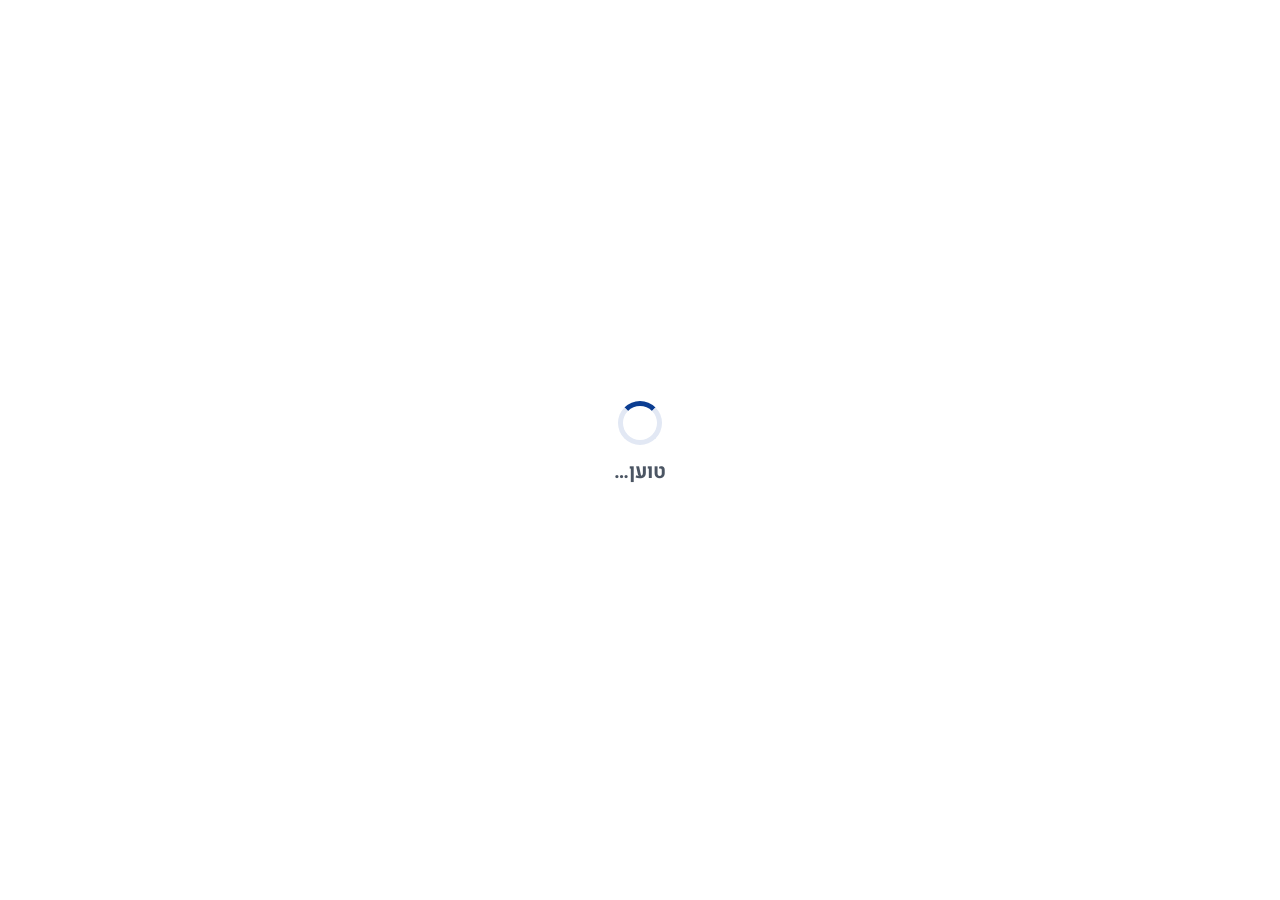
==== web/test/index.html @ 07aa13fe "Add files via upload" ====
<!DOCTYPE html>
<html lang="he" dir="rtl">
<head>
  <meta charset="utf-8">
  <meta name="viewport" content="width=device-width, initial-scale=1, viewport-fit=cover">
  <meta name="theme-color" content="#0b3d91">
  <title>פורטל מועדון טניס שולחן מבואות החרמון</title>
  <link rel="manifest" href="../manifest.json">
  <link rel="icon" href="../assets/icon.svg" type="image/svg+xml">
  <link rel="apple-touch-icon" href="../assets/icon-192.png">
  <link rel="preconnect" href="https://fonts.googleapis.com">
  <link href="https://fonts.googleapis.com/css2?family=Heebo:wght@400;500;700;900&display=swap" rel="stylesheet">
  <link rel="stylesheet" href="../styles.css">
</head>
<body>

<!-- ===== מסך כניסה ===== -->
<section id="screen-login" class="screen login hidden" aria-label="כניסה">
  <div class="login-card">
    <img src="../assets/logo-club.png" alt="לוגו המועדון" class="login-logo" onerror="this.style.display='none'">
    <h1 class="login-title">פורטל המועדון</h1>
    <p class="login-sub" id="login-club-name"></p>
    <form id="login-form" novalidate>
      <label for="phone" class="big-label">מספר הטלפון שלך</label>
      <input id="phone" name="phone" type="tel" inputmode="tel" autocomplete="tel" placeholder="050-1234567" required aria-describedby="login-msg">
      <button type="submit" class="btn btn-primary btn-xl" id="login-btn">כניסה</button>
      <p id="login-msg" class="msg" role="alert" aria-live="assertive"></p>
    </form>
    <div class="partners-row">
      <img src="../assets/logo-matnas.png" alt="מתנ״ס אזורי מבואות החרמון" onerror="this.style.display='none'">
      <img src="../assets/logo-moatza.png" alt="מועצה אזורית מבואות החרמון" onerror="this.style.display='none'">
    </div>
  </div>
</section>

<!-- ===== האפליקציה ===== -->
<div id="app" class="hidden">
  <header class="topbar">
    <button class="icon-btn" id="btn-menu" aria-label="תפריט">&#x2630;</button>
    <div class="topbar-title" id="topbar-title">בית</div>
    <button class="icon-btn" id="btn-back" aria-label="חזרה" hidden>&#x2190;</button>
  </header>

  <aside class="sidebar" aria-label="ניווט ראשי">
    <div class="sidebar-brand">
      <img src="../assets/logo-club.png" alt="" onerror="this.style.display='none'">
      <div class="sb-titles">
        <strong>מועדון טניס שולחן</strong>
        <span>מבואות החרמון</span>
      </div>
    </div>
    <nav class="sidebar-nav">
      <button data-nav="home"><span class="ico">🏠</span>בית</button>
      <button data-nav="me" class="only-personal"><span class="ico">👤</span>האזור האישי</button>
      <button data-nav="schedule"><span class="ico">📅</span>לוח אימונים</button>
      <button data-nav="league"><span class="ico">🏆</span>טבלאות ליגה</button>
      <button data-nav="news"><span class="ico">📣</span>הודעות ואירועים</button>
      <button data-nav="coaches"><span class="ico">🧑‍🏫</span>המאמנים שלנו</button>
      <button data-nav="contact"><span class="ico">📞</span>צור קשר</button>
      <button data-nav="social"><span class="ico">📱</span>עקבו אחרינו</button>
      <button data-nav="partners"><span class="ico">🤝</span>שותפים</button>
      <hr>
      <button data-nav="publish" class="only-publisher"><span class="ico">✍️</span>הודעה חדשה</button>
      <button data-nav="admin" class="only-admin"><span class="ico">⚙️</span>ניהול</button>
      <button data-nav="dashboard" class="only-admin"><span class="ico">📊</span>דשבורד</button>
    </nav>
    <div class="sidebar-foot">
      <div class="sb-user"><strong id="sidebar-name"></strong><span class="chip" id="sidebar-role"></span></div>
      <button id="btn-logout-3">🚪 יציאה</button>
    </div>
  </aside>

  <main id="main" class="main" tabindex="-1"></main>

  <nav class="bottomnav" aria-label="ניווט ראשי">
    <button data-nav="home" class="active"><span class="ico">🏠</span><span>בית</span></button>
    <button data-nav="me" id="nav-me"><span class="ico">👤</span><span>אישי</span></button>
    <button data-nav="schedule"><span class="ico">📅</span><span>אימונים</span></button>
    <button data-nav="league"><span class="ico">🏆</span><span>ליגה</span></button>
    <button data-nav="more"><span class="ico">⋯</span><span>עוד</span></button>
  </nav>

  <div id="drawer" class="drawer hidden" role="dialog" aria-label="תפריט">
    <div class="drawer-panel">
      <div class="drawer-head">
        <strong id="drawer-name"></strong>
        <span id="drawer-role" class="chip"></span>
      </div>
      <button data-nav="home">🏠 בית</button>
      <button data-nav="me" class="only-personal">👤 האזור האישי</button>
      <button data-nav="schedule">📅 לוח אימונים</button>
      <button data-nav="league">🏆 טבלאות ליגה</button>
      <button data-nav="news">📣 הודעות ואירועים</button>
      <button data-nav="coaches">🧑‍🏫 המאמנים שלנו</button>
      <button data-nav="contact">📞 צור קשר</button>
      <button data-nav="social">📱 עקבו אחרינו</button>
      <button data-nav="partners">🤝 שותפים</button>
      <hr>
      <button data-nav="publish" class="only-publisher">✍️ הודעה חדשה</button>
      <button data-nav="admin" class="only-admin">⚙️ ניהול</button>
      <button data-nav="dashboard" class="only-admin">📊 דשבורד</button>
      <hr>
      <button id="btn-logout">🚪 יציאה</button>
      <button id="btn-close-drawer" class="secondary">סגור</button>
    </div>
  </div>

  <div id="toast" class="toast" role="status" aria-live="polite"></div>
</div>

<div id="loading" class="loading"><div class="spinner"></div><p>טוען…</p></div>

<!-- מוקים לבדיקה מקומית (אין רשת, אין Firebase אמיתי) -->
<script src="mock-data.js"></script>
<script>window.MOCK_CLAIMS = JSON.parse(new URLSearchParams(location.search).get("claims") || "null") || undefined; window.MOCK_AUTO_LOGIN = !location.search.includes("nologin");</script>
<script src="mock-firebase.js"></script>
<script src="../config.js"></script>
<script>window.PORTAL_CONFIG.firebase.apiKey="mock";</script>
<script src="../app.js"></script>
</body>
</html>
---- web/styles.css ----
/* ===== פורטל מועדון טניס שולחן מבואות החרמון — נגישות קודם כל ===== */
:root {
  --blue: #0b3d91;
  --blue-dark: #082c6a;
  --orange: #f26b1d;
  --green: #1a7f37;
  --red: #c62828;
  --bg: #f4f6fa;
  --card: #ffffff;
  --text: #111827;
  --muted: #4b5563;
  --line: #d9dee7;
  --radius: 16px;
  --shadow: 0 2px 8px rgba(11, 61, 145, 0.08);
  --nav-h: 72px;
  --fs: 19px;
}
* { box-sizing: border-box; }
html { font-size: var(--fs); -webkit-text-size-adjust: 100%; }
body {
  margin: 0; background: var(--bg); color: var(--text);
  font-family: "Heebo", "Segoe UI", Arial, sans-serif; line-height: 1.5;
  direction: rtl; text-align: right;
}
.hidden { display: none !important; }
h1, h2, h3 { margin: 0 0 .4em; line-height: 1.25; }
h1 { font-size: 1.55rem; } h2 { font-size: 1.3rem; } h3 { font-size: 1.1rem; }
p { margin: 0 0 .6em; }
a { color: var(--blue); }
button { font: inherit; }
input, select, textarea {
  font: inherit; width: 100%; padding: 14px 16px; border: 2px solid var(--line);
  border-radius: 12px; background: #fff; color: var(--text); min-height: 56px;
}
input:focus, select:focus, textarea:focus, button:focus-visible {
  outline: 3px solid var(--orange); outline-offset: 2px;
}
textarea { min-height: 120px; resize: vertical; }
label, .big-label { display: block; font-weight: 700; margin: 12px 0 6px; }
.muted { color: var(--muted); }
.small { font-size: .9rem; }
.center { text-align: center; }
.row { display: flex; gap: 10px; align-items: center; flex-wrap: wrap; }
.spread { justify-content: space-between; }

/* ---- buttons ---- */
.btn {
  display: inline-flex; align-items: center; justify-content: center; gap: 8px;
  min-height: 56px; padding: 12px 20px; border-radius: 14px; border: 2px solid transparent;
  font-weight: 700; cursor: pointer; text-decoration: none; width: 100%;
}
.btn-primary { background: var(--blue); color: #fff; }
.btn-primary:active { background: var(--blue-dark); }
.btn-secondary { background: #fff; color: var(--blue); border-color: var(--blue); }
.btn-danger { background: #fff; color: var(--red); border-color: var(--red); }
.btn-orange { background: var(--orange); color: #fff; }
.btn-xl { font-size: 1.25rem; min-height: 64px; }
.btn-sm { min-height: 44px; padding: 8px 14px; width: auto; font-size: .95rem; }
.btn[disabled] { opacity: .55; cursor: default; }
.icon-btn {
  background: transparent; border: 0; color: #fff; font-size: 1.6rem; width: 56px; height: 56px;
  border-radius: 12px; cursor: pointer;
}

/* ---- login ---- */
.screen.login {
  min-height: 100dvh; display: flex; align-items: center; justify-content: center; padding: 24px 16px;
  background: linear-gradient(160deg, var(--blue) 0%, #1856c4 60%, #2d7be5 100%);
}
.login-card {
  background: #fff; border-radius: 24px; padding: 28px 22px; width: 100%; max-width: 440px;
  box-shadow: 0 12px 40px rgba(0,0,0,.25); text-align: center;
}
.login-logo { max-height: 120px; max-width: 70%; margin: 0 auto 12px; display: block; }
.login-title { font-size: 1.7rem; color: var(--blue); }
.login-sub { color: var(--muted); margin-bottom: 18px; }
#login-form { text-align: right; }
#phone { font-size: 1.5rem; text-align: center; letter-spacing: 1px; direction: ltr; }
#login-form .btn { margin-top: 14px; }
.msg { min-height: 1.5em; margin-top: 12px; font-weight: 700; color: var(--red); text-align: center; }
.msg.ok { color: var(--green); }
.partners-row { display: flex; gap: 18px; justify-content: center; align-items: center; margin-top: 22px; }
.partners-row img { max-height: 64px; max-width: 45%; }

/* ---- app shell ---- */
.topbar {
  position: sticky; top: 0; z-index: 20; background: var(--blue); color: #fff;
  display: flex; align-items: center; justify-content: space-between; min-height: 60px;
  padding: 0 6px; padding-top: env(safe-area-inset-top);
}
.topbar-title { font-weight: 700; font-size: 1.2rem; flex: 1; text-align: center; }
.main { padding: 14px 14px calc(var(--nav-h) + 20px); max-width: 720px; margin: 0 auto; }
.bottomnav {
  position: fixed; bottom: 0; right: 0; left: 0; z-index: 20; height: calc(var(--nav-h) + env(safe-area-inset-bottom));
  padding-bottom: env(safe-area-inset-bottom);
  background: #fff; border-top: 2px solid var(--line); display: flex;
}
.bottomnav button {
  flex: 1; border: 0; background: transparent; display: flex; flex-direction: column; align-items: center;
  justify-content: center; gap: 2px; font-size: .8rem; font-weight: 700; color: var(--muted); cursor: pointer;
}
.bottomnav button span:last-child { white-space: nowrap; }
.bottomnav button .ico { font-size: 1.5rem; }
.bottomnav button.active { color: var(--blue); }
.bottomnav button.active .ico { transform: scale(1.12); }

/* ---- cards ---- */
.card {
  background: var(--card); border-radius: var(--radius); box-shadow: var(--shadow);
  padding: 16px; margin-bottom: 14px; border: 1px solid #e6eaf2;
}
.card.tap { cursor: pointer; }
.card.tap:active { background: #f3f6fc; }
.card-title { display: flex; align-items: center; gap: 8px; font-weight: 700; font-size: 1.05rem; color: var(--blue); margin-bottom: 8px; }
.card-title .ico { font-size: 1.3rem; }
.card-more { display: block; text-align: left; font-weight: 700; margin-top: 6px; }
.alert {
  background: #fff3e6; border: 2px solid var(--orange); border-radius: var(--radius); padding: 14px 16px;
  margin-bottom: 14px; font-weight: 700; font-size: 1.05rem;
}
.alert .ttl { color: var(--orange); }
.big-number { font-size: 2.2rem; font-weight: 900; color: var(--blue); line-height: 1.1; }
.stat-grid { display: grid; grid-template-columns: repeat(3, 1fr); gap: 10px; text-align: center; }
.stat-grid .lbl { font-size: .85rem; color: var(--muted); font-weight: 700; }
.chip {
  display: inline-block; padding: 2px 12px; border-radius: 999px; background: #e8eefc; color: var(--blue);
  font-size: .85rem; font-weight: 700;
}
.chip.orange { background: #ffe8d6; color: #b34a08; }
.chip.green { background: #e2f5e7; color: var(--green); }
.chip.red { background: #fde7e7; color: var(--red); }
.chip.gray { background: #eceff4; color: var(--muted); }
.shortcuts { display: grid; grid-template-columns: repeat(3, 1fr); gap: 10px; }
.shortcuts button, .shortcuts a {
  background: #fff; border: 2px solid var(--line); border-radius: 14px; min-height: 84px;
  display: flex; flex-direction: column; align-items: center; justify-content: center; gap: 4px;
  font-weight: 700; color: var(--blue); text-decoration: none; cursor: pointer; font-size: .9rem; padding: 6px;
}
.shortcuts .ico { font-size: 1.6rem; }
.list { list-style: none; margin: 0; padding: 0; }
.list li { padding: 12px 0; border-bottom: 1px solid var(--line); }
.list li:last-child { border-bottom: 0; }
.match { display: grid; grid-template-columns: 1fr auto 1fr; align-items: center; gap: 8px; text-align: center; }
.match .team { font-weight: 700; }
.match .team.ours { color: var(--blue); }
.match .score { font-size: 1.4rem; font-weight: 900; padding: 4px 12px; border-radius: 10px; background: #eef2fa; }
.match .score.win { background: #e2f5e7; color: var(--green); }
.match .score.loss { background: #fde7e7; color: var(--red); }
.match-meta { text-align: center; color: var(--muted); font-size: .9rem; margin-top: 4px; }

/* ---- tables ---- */
.table-wrap { overflow-x: auto; -webkit-overflow-scrolling: touch; }
table.tbl { width: 100%; border-collapse: collapse; font-size: .95rem; }
.tbl th, .tbl td { padding: 10px 6px; border-bottom: 1px solid var(--line); text-align: right; white-space: nowrap; }
.tbl td:nth-child(2) { white-space: normal; min-width: 120px; }
.tbl th { background: #eef2fa; color: var(--blue); font-weight: 700; }
.tbl tr.ours td { background: #fff3e6; font-weight: 700; }
.tbl td.num, .tbl th.num { text-align: center; }

/* ---- tabs / segmented ---- */
.seg { display: flex; gap: 4px; background: #e8ecf3; padding: 4px; border-radius: 14px; margin-bottom: 12px; overflow-x: auto; }
.seg button {
  flex: 1 0 auto; padding: 0 10px; border: 0; background: transparent; border-radius: 11px; min-height: 48px; font-weight: 700;
  color: var(--muted); cursor: pointer;
}
.seg button.active { background: #fff; color: var(--blue); box-shadow: var(--shadow); }

/* ---- calendar ---- */
.cal { display: grid; grid-template-columns: repeat(7, 1fr); gap: 4px; text-align: center; font-size: .85rem; }
.cal .dow { color: var(--muted); font-weight: 700; }
.cal .day { aspect-ratio: 1; display: flex; align-items: center; justify-content: center; border-radius: 50%; }
.cal .day.held { background: #eef2fa; }
.cal .day.present { background: var(--green); color: #fff; font-weight: 700; }
.cal .day.absent { background: #fde7e7; color: var(--red); }
.cal .day.today { outline: 2px solid var(--orange); }

/* ---- coach / people ---- */
.person { display: flex; gap: 14px; align-items: center; }
.person img, .person .avatar {
  width: 72px; height: 72px; border-radius: 50%; object-fit: cover; background: #e8eefc; flex-shrink: 0;
  display: flex; align-items: center; justify-content: center; font-size: 1.8rem;
}
.person .name { font-weight: 700; font-size: 1.1rem; }

/* ---- drawer ---- */
.drawer { position: fixed; inset: 0; z-index: 40; background: rgba(0,0,0,.45); }
.drawer-panel {
  position: absolute; top: 0; bottom: 0; right: 0; width: min(88vw, 360px); background: #fff;
  padding: 18px 14px; overflow-y: auto; display: flex; flex-direction: column; gap: 6px;
  padding-top: calc(18px + env(safe-area-inset-top));
}
.drawer-head { padding: 6px 8px 14px; border-bottom: 2px solid var(--line); margin-bottom: 8px; display: flex; flex-direction: column; gap: 6px; }
.drawer-panel button {
  text-align: right; border: 0; background: transparent; padding: 14px 10px; border-radius: 12px;
  font-weight: 700; font-size: 1.05rem; cursor: pointer; color: var(--text);
}
.drawer-panel button:active { background: #eef2fa; }
.drawer-panel button.secondary { color: var(--muted); }
.drawer-panel hr { border: 0; border-top: 1px solid var(--line); margin: 6px 0; }

/* ---- toast / loading ---- */
.toast {
  position: fixed; bottom: calc(var(--nav-h) + 16px); right: 50%; transform: translateX(50%);
  background: #111827; color: #fff; padding: 12px 20px; border-radius: 12px; font-weight: 700;
  opacity: 0; pointer-events: none; transition: opacity .2s; z-index: 50; max-width: 90vw; text-align: center;
}
.toast.show { opacity: 1; }
.loading {
  position: fixed; inset: 0; background: #fff; z-index: 100; display: flex; flex-direction: column;
  align-items: center; justify-content: center; gap: 12px; color: var(--muted); font-weight: 700;
}
.spinner {
  width: 44px; height: 44px; border: 5px solid #e2e8f4; border-top-color: var(--blue); border-radius: 50%;
  animation: spin .9s linear infinite;
}
@keyframes spin { to { transform: rotate(360deg); } }

/* ---- admin ---- */
.form-grid { display: grid; gap: 4px; }
.form-grid .row > * { flex: 1; }
.check { display: flex; align-items: center; gap: 12px; font-weight: 700; margin: 10px 0; cursor: pointer; }
.check input { width: 28px; height: 28px; min-height: 0; margin: 0; }
.pill-btns { display: flex; gap: 8px; flex-wrap: wrap; }
.user-row { display: flex; align-items: center; gap: 10px; }
.user-row .info { flex: 1; min-width: 0; }
.user-row .info .n { font-weight: 700; }
.user-row .info .p { direction: ltr; text-align: right; color: var(--muted); font-size: .9rem; }
.bar-chart { display: flex; align-items: flex-end; gap: 3px; height: 90px; }
.bar-chart .bar { flex: 1; background: var(--blue); border-radius: 3px 3px 0 0; min-height: 2px; }
.empty { text-align: center; color: var(--muted); padding: 24px 8px; }
.empty .ico { font-size: 2.4rem; }
.modal { position: fixed; inset: 0; z-index: 60; background: rgba(0,0,0,.5); display: flex; align-items: flex-end; justify-content: center; }
.modal-panel { background: #fff; width: 100%; max-width: 560px; border-radius: 22px 22px 0 0; padding: 20px 18px calc(20px + env(safe-area-inset-bottom)); max-height: 92dvh; overflow-y: auto; }
.player-switch { display: flex; gap: 8px; overflow-x: auto; padding-bottom: 6px; margin-bottom: 8px; }
.player-switch button { white-space: nowrap; border: 2px solid var(--line); background: #fff; border-radius: 999px; padding: 8px 18px; font-weight: 700; min-height: 48px; cursor: pointer; }
.player-switch button.active { background: var(--blue); color: #fff; border-color: var(--blue); }

@media (min-width: 600px) { :root { --fs: 20px; } .shortcuts { grid-template-columns: repeat(3, 1fr); } }
@media (prefers-reduced-motion: reduce) { * { transition: none !important; animation: none !important; } }

/* ============================================================
   פריסה רספונסיבית — מובייל / טאבלט / מחשב
   ============================================================ */

/* הסיידבר מוסתר כברירת מחדל (מובייל וטאבלט) */
.sidebar { display: none; }

/* ---------- טאבלט (600px ומעלה) ---------- */
@media (min-width: 600px) {
  .main { max-width: 760px; padding: 20px 20px calc(var(--nav-h) + 28px); }
  .login-card { max-width: 480px; padding: 34px 30px; }
  .bottomnav button { font-size: .85rem; }
  .shortcuts { grid-template-columns: repeat(4, 1fr); }
  .stat-grid .big-number { font-size: 2.5rem; }
  .modal { align-items: center; }
  .modal-panel { border-radius: 22px; max-height: 88dvh; }
}

/* ---------- מחשב (1000px ומעלה): סיידבר קבוע מימין ---------- */
@media (min-width: 1000px) {
  :root { --sidebar-w: 272px; }

  #app {
    display: grid;
    grid-template-columns: var(--sidebar-w) minmax(0, 1fr);
    grid-template-rows: auto 1fr;
    grid-template-areas: "sidebar topbar" "sidebar main";
    min-height: 100dvh;
  }

  .bottomnav { display: none; }
  #btn-menu { display: none; }
  #drawer { display: none !important; }

  .topbar { grid-area: topbar; }
  .topbar-title { text-align: right; padding-inline-start: 10px; font-size: 1.3rem; }

  .main {
    grid-area: main;
    max-width: 900px;
    margin: 0 auto;
    padding: 26px 28px 60px;
    width: 100%;
  }

  /* --- הסיידבר --- */
  .sidebar {
    grid-area: sidebar;
    display: flex;
    flex-direction: column;
    background: #fff;
    border-inline-start: 2px solid var(--line);
    position: sticky;
    top: 0;
    height: 100dvh;
    overflow-y: auto;
  }
  .sidebar-brand {
    display: flex; align-items: center; gap: 12px;
    padding: 18px 16px; border-bottom: 2px solid var(--line);
  }
  .sidebar-brand img { width: 52px; height: auto; flex-shrink: 0; }
  .sb-titles { display: flex; flex-direction: column; line-height: 1.25; min-width: 0; }
  .sb-titles strong { color: var(--blue); font-size: .92rem; white-space: nowrap; }
  .sb-titles span { color: var(--muted); font-size: .8rem; white-space: nowrap; }

  .sidebar-nav { display: flex; flex-direction: column; gap: 2px; padding: 12px 10px; flex: 1; }
  .sidebar-nav button {
    display: flex; align-items: center; gap: 12px;
    text-align: right; border: 0; background: transparent; cursor: pointer;
    padding: 12px 14px; border-radius: 12px; font-weight: 700; font-size: 1rem;
    color: var(--text); min-height: 50px; width: 100%;
  }
  .sidebar-nav button .ico { font-size: 1.25rem; width: 1.6em; text-align: center; flex-shrink: 0; }
  .sidebar-nav button:hover { background: #eef2fa; }
  .sidebar-nav button.active { background: var(--blue); color: #fff; }
  .sidebar-nav hr { border: 0; border-top: 1px solid var(--line); margin: 8px 6px; width: calc(100% - 12px); }

  .sidebar-foot { padding: 14px 16px calc(14px + env(safe-area-inset-bottom)); border-top: 2px solid var(--line); }
  .sb-user { display: flex; flex-direction: column; gap: 5px; margin-bottom: 10px; }
  .sb-user strong { font-size: .95rem; }
  .sb-user .chip { align-self: flex-start; }
  .sidebar-foot button {
    width: 100%; border: 2px solid var(--line); background: #fff; border-radius: 12px;
    padding: 10px; font-weight: 700; color: var(--red); cursor: pointer; min-height: 46px;
  }
  .sidebar-foot button:hover { background: #fde7e7; }

  .toast { bottom: 28px; right: calc(50% + var(--sidebar-w) / 2); }
  .shortcuts { grid-template-columns: repeat(6, 1fr); }
  .person img, .person .avatar { width: 88px; height: 88px; }
}

/* ---------- מסך רחב מאוד ---------- */
@media (min-width: 1500px) {
  .main { max-width: 1040px; }
}

/* ---------- RTL: כיווניות מספרים, שעות וכתובות ---------- */
[dir="rtl"] .p, [dir="rtl"] .user-row .info .p { direction: ltr; text-align: right; unicode-bidi: plaintext; }
.match .score, .big-number, .tbl td.num, .tbl th.num { unicode-bidi: plaintext; }
input[type="tel"], input[type="email"], input[type="url"] { direction: ltr; text-align: right; }
input[type="time"], input[type="datetime-local"] { direction: ltr; }

/* ---------- הדפסה ---------- */
@media print {
  .topbar, .bottomnav, .sidebar, .drawer, .toast { display: none !important; }
  .main { max-width: none; padding: 0; }
  .card { break-inside: avoid; box-shadow: none; }
}

/* ==================================================================
   רענון עיצוב — מראה נעים ומזמין יותר (נשמרת הנגישות: טקסט גדול, ניגודיות)
   ================================================================== */
:root {
  --blue-soft: #eaf0fd;
  --shadow: 0 1px 2px rgba(11,61,145,.06), 0 6px 18px rgba(11,61,145,.07);
  --shadow-lift: 0 2px 4px rgba(11,61,145,.08), 0 12px 28px rgba(11,61,145,.12);
  --radius: 20px;
}
body {
  background:
    radial-gradient(1100px 420px at 100% -8%, #e6eeff 0%, rgba(230,238,255,0) 62%),
    radial-gradient(900px 380px at -10% 4%, #fff0e4 0%, rgba(255,240,228,0) 58%),
    var(--bg);
  background-attachment: fixed;
}

/* סרגל עליון: ☰ בימין, חזרה בשמאל, כותרת תמיד במרכז */
.topbar {
  display: grid; grid-template-columns: 52px 1fr 52px; align-items: center;
  background: linear-gradient(180deg, #12489f 0%, var(--blue) 55%, var(--blue-dark) 100%);
  box-shadow: 0 2px 14px rgba(8,44,106,.28);
}
.topbar-title { letter-spacing: .2px; }
.topbar .icon-btn { border-radius: 14px; }
.topbar .icon-btn:active { background: rgba(255,255,255,.16); }

/* כרטיסים */
.card {
  border: 1px solid #e9edf6;
  box-shadow: var(--shadow);
  transition: box-shadow .18s ease, transform .18s ease;
}
.card.tap:active { transform: translateY(1px); box-shadow: var(--shadow-lift); background: #fbfcff; }
.card-title { font-size: 1.1rem; letter-spacing: .1px; }
.card-title .ico {
  display: inline-flex; align-items: center; justify-content: center;
  width: 38px; height: 38px; border-radius: 12px; background: var(--blue-soft); font-size: 1.15rem;
}

/* קיצורי דרך */
.shortcuts button, .shortcuts a {
  border: 1px solid #e3e9f4; background: linear-gradient(180deg, #ffffff 0%, #f7f9fe 100%);
  box-shadow: var(--shadow); min-height: 96px; border-radius: 18px;
  transition: transform .16s ease, box-shadow .16s ease;
}
.shortcuts button:active, .shortcuts a:active { transform: translateY(2px); box-shadow: none; background: var(--blue-soft); }
.shortcuts .ico { font-size: 1.85rem; }

/* כפתורים */
.btn { border-radius: 16px; transition: transform .12s ease, filter .12s ease; }
.btn:active { transform: translateY(1px); }
.btn-primary { background: linear-gradient(180deg, #12489f 0%, var(--blue) 100%); box-shadow: 0 4px 12px rgba(11,61,145,.25); }
.btn-orange { background: linear-gradient(180deg, #ff8038 0%, var(--orange) 100%); box-shadow: 0 4px 12px rgba(242,107,29,.28); }

/* ניווט תחתון: "גלולה" מתחת ללשונית הפעילה */
.bottomnav {
  background: rgba(255,255,255,.96); backdrop-filter: blur(8px);
  border-top: 1px solid var(--line); box-shadow: 0 -2px 16px rgba(11,61,145,.07);
}
.bottomnav button { position: relative; }
.bottomnav button.active::before {
  content: ""; position: absolute; top: 6px; left: 50%; transform: translateX(-50%);
  width: 54px; height: 34px; border-radius: 999px; background: var(--blue-soft);
}
.bottomnav button .ico, .bottomnav button span { position: relative; }
.bottomnav button .ico { transition: transform .18s ease; }

/* מסך כניסה */
.login-card { box-shadow: var(--shadow-lift); border-radius: 24px; }
.login-title { letter-spacing: .2px; }

/* פריטי רשימה ואנשים */
.list li { padding: 14px 0; }
.person img, .person .avatar { box-shadow: 0 2px 10px rgba(11,61,145,.12); }
.seg { background: #e9edf6; }
.seg button.active { box-shadow: 0 1px 3px rgba(11,61,145,.18); }
.chip { padding: 3px 14px; }

/* תפריט צד (מחשב) ומגירה (נייד) */
.sidebar { box-shadow: 2px 0 18px rgba(11,61,145,.06); }
.drawer-panel { border-radius: 0 0 0 24px; }

/* פחות תנועה למי שביקש זאת במערכת ההפעלה */
@media (prefers-reduced-motion: reduce) {
  * { transition: none !important; }
}

@media (min-width: 1000px) {
  .topbar { grid-template-columns: 0 1fr 52px; }   /* אין ☰ במחשב — יש תפריט צד */
  .topbar-title { text-align: right; }
}
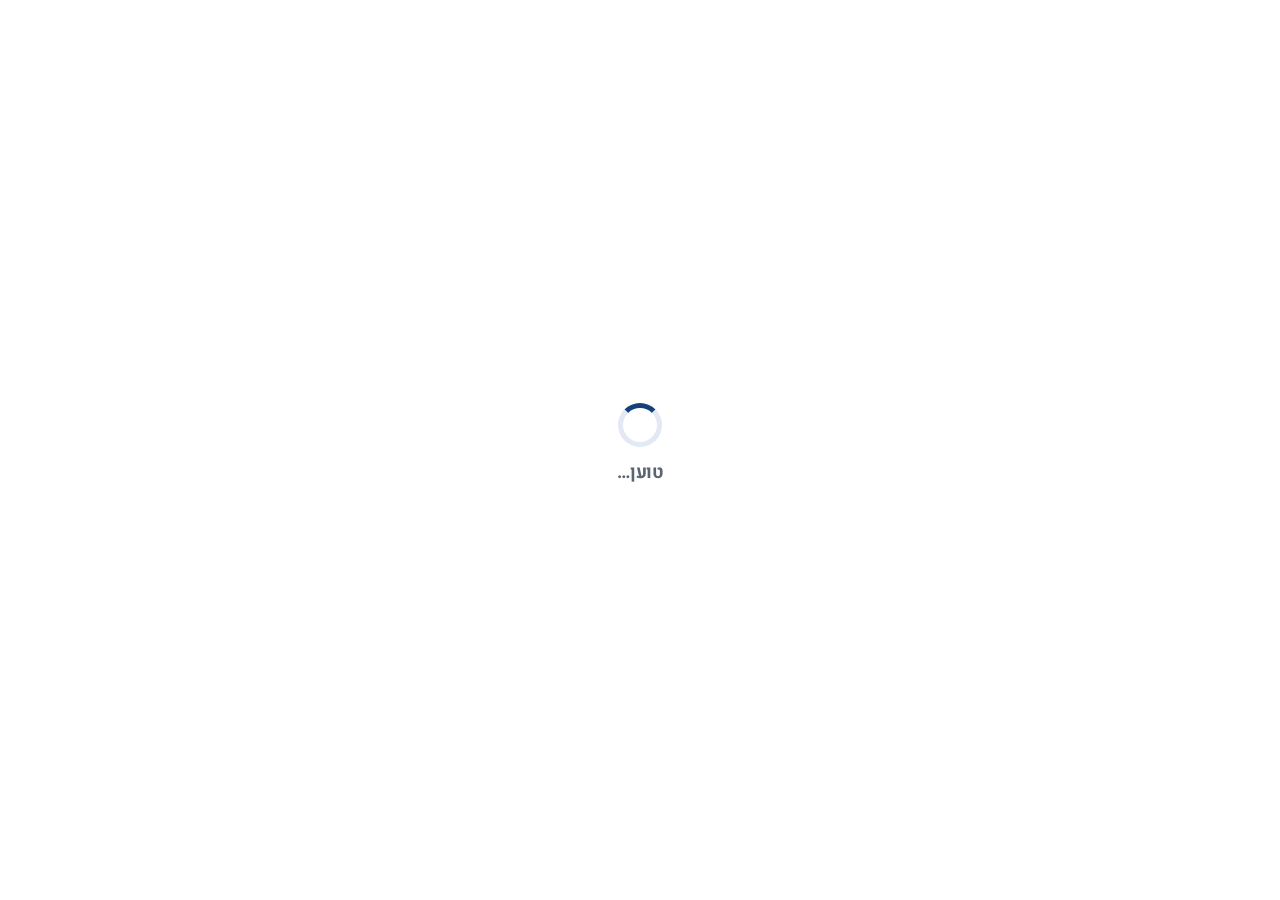
==== commit 8c961a6c: "Add files via upload" ====
--- a/web/test/index.html
+++ b/web/test/index.html
@@ -13,6 +13,37 @@
   <link rel="stylesheet" href="../styles.css">
 </head>
 <body>
+
+<svg xmlns="http://www.w3.org/2000/svg" style="display:none" aria-hidden="true">
+  <symbol id="ic-home" viewBox="0 0 24 24"><path d="M3 10.5 12 3l9 7.5"/><path d="M5.5 9.5V20h13V9.5"/><path d="M9.5 20v-6h5v6"/></symbol>
+  <symbol id="ic-user" viewBox="0 0 24 24"><circle cx="12" cy="8" r="3.6"/><path d="M4.5 20c.9-3.7 3.8-5.6 7.5-5.6s6.6 1.9 7.5 5.6"/></symbol>
+  <symbol id="ic-calendar" viewBox="0 0 24 24"><rect x="3.2" y="5" width="17.6" height="15.5" rx="3"/><path d="M3.2 10h17.6M8 3v4M16 3v4"/></symbol>
+  <symbol id="ic-trophy" viewBox="0 0 24 24"><path d="M7 4h10v5a5 5 0 0 1-10 0V4Z"/><path d="M7 6H4.5v1.5A3.5 3.5 0 0 0 8 11M17 6h2.5v1.5A3.5 3.5 0 0 1 16 11"/><path d="M12 14v3.5M8.5 20.5h7"/></symbol>
+  <symbol id="ic-medal" viewBox="0 0 24 24"><circle cx="12" cy="15" r="5.2"/><path d="M12 12.9l.9 1.9 2 .3-1.5 1.4.4 2-1.8-1-1.8 1 .4-2-1.5-1.4 2-.3.9-1.9Z"/><path d="M8.4 10.4 6 3.6h12l-2.4 6.8"/></symbol>
+  <symbol id="ic-megaphone" viewBox="0 0 24 24"><path d="M4 10.5v3a2 2 0 0 0 2 2h1.5L15 20V4L7.5 8.5H6a2 2 0 0 0-2 2Z"/><path d="M18.5 8.8a4.5 4.5 0 0 1 0 6.4"/><path d="M7.5 15.5V20"/></symbol>
+  <symbol id="ic-whistle" viewBox="0 0 24 24"><circle cx="12" cy="7.5" r="3.2"/><path d="M6.5 20.5c0-3.4 2.5-5.8 5.5-5.8s5.5 2.4 5.5 5.8"/><path d="M17.5 4.2a5.5 5.5 0 0 1 2.6 2.6M6.5 4.2A5.5 5.5 0 0 0 3.9 6.8"/></symbol>
+  <symbol id="ic-phone" viewBox="0 0 24 24"><path d="M6.2 3.8h3l1.5 3.6-2 1.4a11 11 0 0 0 6.5 6.5l1.4-2 3.6 1.5v3c0 1-.8 1.8-1.8 1.7C10.6 19.1 4.9 13.4 4.5 5.6c0-1 .7-1.8 1.7-1.8Z"/></symbol>
+  <symbol id="ic-share" viewBox="0 0 24 24"><circle cx="17.5" cy="6" r="2.6"/><circle cx="6.5" cy="12" r="2.6"/><circle cx="17.5" cy="18" r="2.6"/><path d="m8.9 10.8 6.2-3.5M8.9 13.2l6.2 3.5"/></symbol>
+  <symbol id="ic-handshake" viewBox="0 0 24 24"><path d="m3 12 3.5-3.5 3 1 3-1 3 1L20.5 12"/><path d="M6.5 12.5 10 16l1.5-1.5L13 16l1.5-1.5L16 16l1.5-3.5"/><path d="M3 12v4.5M21 12v4.5"/></symbol>
+  <symbol id="ic-edit" viewBox="0 0 24 24"><path d="M4 20h4L19 9a2.5 2.5 0 0 0-3.5-3.5L4.5 16.5 4 20Z"/><path d="m14.5 6.5 3.5 3.5"/></symbol>
+  <symbol id="ic-settings" viewBox="0 0 24 24"><circle cx="12" cy="12" r="3.2"/><path d="M19.4 14.5a1.6 1.6 0 0 0 .3 1.8l.1.1a2 2 0 1 1-2.8 2.8l-.1-.1a1.6 1.6 0 0 0-2.7 1.1v.3a2 2 0 1 1-4 0v-.1a1.6 1.6 0 0 0-2.8-1.1l-.1.1a2 2 0 1 1-2.8-2.8l.1-.1a1.6 1.6 0 0 0-1.1-2.7h-.3a2 2 0 1 1 0-4h.1a1.6 1.6 0 0 0 1.1-2.8l-.1-.1A2 2 0 1 1 7.1 3.9l.1.1a1.6 1.6 0 0 0 2.7-1.1v-.3a2 2 0 1 1 4 0v.1a1.6 1.6 0 0 0 2.8 1.1l.1-.1a2 2 0 1 1 2.8 2.8l-.1.1a1.6 1.6 0 0 0 1.1 2.7h.3a2 2 0 1 1 0 4h-.1a1.6 1.6 0 0 0-1.4 1.2Z"/></symbol>
+  <symbol id="ic-chart" viewBox="0 0 24 24"><path d="M4 20V4"/><path d="M4 20h16"/><rect x="7" y="12" width="3.2" height="5" rx="1"/><rect x="13" y="8" width="3.2" height="9" rx="1"/></symbol>
+  <symbol id="ic-dots" viewBox="0 0 24 24"><circle cx="5.5" cy="12" r="1.6" fill="currentColor" stroke="none"/><circle cx="12" cy="12" r="1.6" fill="currentColor" stroke="none"/><circle cx="18.5" cy="12" r="1.6" fill="currentColor" stroke="none"/></symbol>
+  <symbol id="ic-logout" viewBox="0 0 24 24"><path d="M14 4.5H6.5a2 2 0 0 0-2 2v11a2 2 0 0 0 2 2H14"/><path d="M17.5 12H9.5M14.5 8.5 18 12l-3.5 3.5"/></symbol>
+  <symbol id="ic-bell" viewBox="0 0 24 24"><path d="M6.5 10a5.5 5.5 0 0 1 11 0c0 4 1.5 5.5 1.5 5.5H5S6.5 14 6.5 10Z"/><path d="M10.2 19a2 2 0 0 0 3.6 0"/></symbol>
+  <symbol id="ic-pin" viewBox="0 0 24 24"><path d="M12 21s6.5-6 6.5-10.5a6.5 6.5 0 0 0-13 0C5.5 15 12 21 12 21Z"/><circle cx="12" cy="10.5" r="2.4"/></symbol>
+  <symbol id="ic-check" viewBox="0 0 24 24"><circle cx="12" cy="12" r="8.6"/><path d="m8.2 12.3 2.6 2.6 5-5.4"/></symbol>
+  <symbol id="ic-trend" viewBox="0 0 24 24"><path d="m4 15.5 5-5 3.5 3.5L20 7"/><path d="M20 11.5V7h-4.5"/></symbol>
+  <symbol id="ic-users" viewBox="0 0 24 24"><circle cx="9" cy="8.5" r="3.1"/><path d="M3.5 19.5c.8-3.2 3-4.9 5.5-4.9s4.7 1.7 5.5 4.9"/><path d="M16 5.6a3.1 3.1 0 0 1 0 5.9M17.2 14.9c2 .5 3.3 2.1 3.8 4.6"/></symbol>
+  <symbol id="ic-ball" viewBox="0 0 24 24"><path d="M14.6 4.2a7 7 0 0 0-9.9 9.9l1.3 1.3 9.9-9.9-1.3-1.3Z"/><circle cx="17.5" cy="16.5" r="2.6"/><path d="m9.5 13.5 4.6 4.6"/></symbol>
+  <symbol id="ic-back" viewBox="0 0 24 24"><path d="M15 5 8 12l7 7"/></symbol>
+  <symbol id="ic-menu" viewBox="0 0 24 24"><path d="M4 7h16M4 12h16M4 17h16"/></symbol>
+  <symbol id="ic-facebook" viewBox="0 0 24 24"><path d="M14.5 8.5V7c0-.8.5-1.2 1.3-1.2h1.4V3h-2.3c-2.4 0-3.6 1.5-3.6 3.6v1.9H9v3h2.3V21h3.2v-9.5h2.3l.4-3h-2.7Z"/></symbol>
+  <symbol id="ic-instagram" viewBox="0 0 24 24"><rect x="3.6" y="3.6" width="16.8" height="16.8" rx="5"/><circle cx="12" cy="12" r="3.8"/><circle cx="17" cy="7" r="1.1" fill="currentColor" stroke="none"/></symbol>
+  <symbol id="ic-whatsapp" viewBox="0 0 24 24"><path d="M20.2 11.6a8.2 8.2 0 0 1-12.1 7.2L3.8 20l1.2-4.2A8.2 8.2 0 1 1 20.2 11.6Z"/><path d="M9.2 8.6c.3-.1.6 0 .8.3l.7 1.2c.1.3.1.6-.1.8l-.5.5a5.5 5.5 0 0 0 2.5 2.5l.5-.5c.2-.2.5-.3.8-.1l1.2.7c.3.2.4.5.3.8-.3.9-1.3 1.4-2.2 1.1a8 8 0 0 1-5.1-5.1c-.3-.9.2-1.9 1.1-2.2Z"/></symbol>
+  <symbol id="ic-navigate" viewBox="0 0 24 24"><path d="M20.5 3.5 3.8 10.2c-.8.3-.8 1.5.1 1.7l6.6 1.6 1.6 6.6c.2.9 1.4.9 1.7.1L20.5 3.5Z"/></symbol>
+  <symbol id="ic-map" viewBox="0 0 24 24"><path d="m3.5 6.5 5.5-2 6 2 5.5-2v13l-5.5 2-6-2-5.5 2v-13Z"/><path d="M9 4.5v13M15 6.5v13"/></symbol>
+</svg>
 
 <!-- ===== מסך כניסה ===== -->
 <section id="screen-login" class="screen login hidden" aria-label="כניסה">
@@ -36,9 +67,9 @@
 <!-- ===== האפליקציה ===== -->
 <div id="app" class="hidden">
   <header class="topbar">
-    <button class="icon-btn" id="btn-menu" aria-label="תפריט">&#x2630;</button>
+    <button class="icon-btn" id="btn-menu" aria-label="תפריט"><svg class="ic" aria-hidden="true"><use href="#ic-menu"/></svg></button>
     <div class="topbar-title" id="topbar-title">בית</div>
-    <button class="icon-btn" id="btn-back" aria-label="חזרה" hidden>&#x2190;</button>
+    <button class="icon-btn" id="btn-back" aria-label="חזרה" hidden><svg class="ic" aria-hidden="true"><use href="#ic-back"/></svg></button>
   </header>
 
   <aside class="sidebar" aria-label="ניווט ראשי">
@@ -50,34 +81,35 @@
       </div>
     </div>
     <nav class="sidebar-nav">
-      <button data-nav="home"><span class="ico">🏠</span>בית</button>
-      <button data-nav="me" class="only-personal"><span class="ico">👤</span>האזור האישי</button>
-      <button data-nav="schedule"><span class="ico">📅</span>לוח אימונים</button>
-      <button data-nav="league"><span class="ico">🏆</span>טבלאות ליגה</button>
-      <button data-nav="news"><span class="ico">📣</span>הודעות ואירועים</button>
-      <button data-nav="coaches"><span class="ico">🧑‍🏫</span>המאמנים שלנו</button>
-      <button data-nav="contact"><span class="ico">📞</span>צור קשר</button>
-      <button data-nav="social"><span class="ico">📱</span>עקבו אחרינו</button>
-      <button data-nav="partners"><span class="ico">🤝</span>שותפים</button>
+      <button data-nav="home"><span class="ico"><svg class="ic" aria-hidden="true"><use href="#ic-home"/></svg></span>בית</button>
+      <button data-nav="me" class="only-personal"><span class="ico"><svg class="ic" aria-hidden="true"><use href="#ic-user"/></svg></span>האזור האישי</button>
+      <button data-nav="schedule"><span class="ico"><svg class="ic" aria-hidden="true"><use href="#ic-calendar"/></svg></span>לוח אימונים</button>
+      <button data-nav="league" class="only-league"><span class="ico"><svg class="ic" aria-hidden="true"><use href="#ic-trophy"/></svg></span>טבלאות ליגה</button>
+      <button data-nav="tournaments"><span class="ico"><svg class="ic" aria-hidden="true"><use href="#ic-medal"/></svg></span>תחרויות</button>
+      <button data-nav="news"><span class="ico"><svg class="ic" aria-hidden="true"><use href="#ic-megaphone"/></svg></span>הודעות ואירועים</button>
+      <button data-nav="coaches"><span class="ico"><svg class="ic" aria-hidden="true"><use href="#ic-whistle"/></svg></span>המאמנים שלנו</button>
+      <button data-nav="contact"><span class="ico"><svg class="ic" aria-hidden="true"><use href="#ic-phone"/></svg></span>צור קשר</button>
+      <button data-nav="social"><span class="ico"><svg class="ic" aria-hidden="true"><use href="#ic-share"/></svg></span>עקבו אחרינו</button>
+      <button data-nav="partners"><span class="ico"><svg class="ic" aria-hidden="true"><use href="#ic-handshake"/></svg></span>שותפים</button>
       <hr>
-      <button data-nav="publish" class="only-publisher"><span class="ico">✍️</span>הודעה חדשה</button>
-      <button data-nav="admin" class="only-admin"><span class="ico">⚙️</span>ניהול</button>
-      <button data-nav="dashboard" class="only-admin"><span class="ico">📊</span>דשבורד</button>
+      <button data-nav="publish" class="only-publisher"><span class="ico"><svg class="ic" aria-hidden="true"><use href="#ic-edit"/></svg></span>הודעה חדשה</button>
+      <button data-nav="admin" class="only-admin"><span class="ico"><svg class="ic" aria-hidden="true"><use href="#ic-settings"/></svg></span>ניהול</button>
+      <button data-nav="dashboard" class="only-admin"><span class="ico"><svg class="ic" aria-hidden="true"><use href="#ic-chart"/></svg></span>דשבורד</button>
     </nav>
     <div class="sidebar-foot">
       <div class="sb-user"><strong id="sidebar-name"></strong><span class="chip" id="sidebar-role"></span></div>
-      <button id="btn-logout-3">🚪 יציאה</button>
+      <button id="btn-logout-3"><svg class="ic" aria-hidden="true"><use href="#ic-logout"/></svg>יציאה</button>
     </div>
   </aside>
 
   <main id="main" class="main" tabindex="-1"></main>
 
   <nav class="bottomnav" aria-label="ניווט ראשי">
-    <button data-nav="home" class="active"><span class="ico">🏠</span><span>בית</span></button>
-    <button data-nav="me" id="nav-me"><span class="ico">👤</span><span>אישי</span></button>
-    <button data-nav="schedule"><span class="ico">📅</span><span>אימונים</span></button>
-    <button data-nav="league"><span class="ico">🏆</span><span>ליגה</span></button>
-    <button data-nav="more"><span class="ico">⋯</span><span>עוד</span></button>
+    <button data-nav="home" class="active"><span class="ico"><svg class="ic" aria-hidden="true"><use href="#ic-home"/></svg></span><span>בית</span></button>
+    <button data-nav="me" id="nav-me"><span class="ico"><svg class="ic" aria-hidden="true"><use href="#ic-user"/></svg></span><span>אישי</span></button>
+    <button data-nav="schedule"><span class="ico"><svg class="ic" aria-hidden="true"><use href="#ic-calendar"/></svg></span><span>אימונים</span></button>
+    <button data-nav="league" class="only-league"><span class="ico"><svg class="ic" aria-hidden="true"><use href="#ic-trophy"/></svg></span><span>ליגה</span></button>
+    <button data-nav="more"><span class="ico"><svg class="ic" aria-hidden="true"><use href="#ic-dots"/></svg></span><span>עוד</span></button>
   </nav>
 
   <div id="drawer" class="drawer hidden" role="dialog" aria-label="תפריט">
@@ -86,21 +118,22 @@
         <strong id="drawer-name"></strong>
         <span id="drawer-role" class="chip"></span>
       </div>
-      <button data-nav="home">🏠 בית</button>
-      <button data-nav="me" class="only-personal">👤 האזור האישי</button>
-      <button data-nav="schedule">📅 לוח אימונים</button>
-      <button data-nav="league">🏆 טבלאות ליגה</button>
-      <button data-nav="news">📣 הודעות ואירועים</button>
-      <button data-nav="coaches">🧑‍🏫 המאמנים שלנו</button>
-      <button data-nav="contact">📞 צור קשר</button>
-      <button data-nav="social">📱 עקבו אחרינו</button>
-      <button data-nav="partners">🤝 שותפים</button>
+      <button data-nav="home"><svg class="ic" aria-hidden="true"><use href="#ic-home"/></svg>בית</button>
+      <button data-nav="me" class="only-personal"><svg class="ic" aria-hidden="true"><use href="#ic-user"/></svg>האזור האישי</button>
+      <button data-nav="schedule"><svg class="ic" aria-hidden="true"><use href="#ic-calendar"/></svg>לוח אימונים</button>
+      <button data-nav="league" class="only-league"><svg class="ic" aria-hidden="true"><use href="#ic-trophy"/></svg>טבלאות ליגה</button>
+      <button data-nav="tournaments"><svg class="ic" aria-hidden="true"><use href="#ic-medal"/></svg>תחרויות</button>
+      <button data-nav="news"><svg class="ic" aria-hidden="true"><use href="#ic-megaphone"/></svg>הודעות ואירועים</button>
+      <button data-nav="coaches"><svg class="ic" aria-hidden="true"><use href="#ic-whistle"/></svg>המאמנים שלנו</button>
+      <button data-nav="contact"><svg class="ic" aria-hidden="true"><use href="#ic-phone"/></svg>צור קשר</button>
+      <button data-nav="social"><svg class="ic" aria-hidden="true"><use href="#ic-share"/></svg>עקבו אחרינו</button>
+      <button data-nav="partners"><svg class="ic" aria-hidden="true"><use href="#ic-handshake"/></svg>שותפים</button>
       <hr>
-      <button data-nav="publish" class="only-publisher">✍️ הודעה חדשה</button>
-      <button data-nav="admin" class="only-admin">⚙️ ניהול</button>
-      <button data-nav="dashboard" class="only-admin">📊 דשבורד</button>
+      <button data-nav="publish" class="only-publisher"><svg class="ic" aria-hidden="true"><use href="#ic-edit"/></svg>הודעה חדשה</button>
+      <button data-nav="admin" class="only-admin"><svg class="ic" aria-hidden="true"><use href="#ic-settings"/></svg>ניהול</button>
+      <button data-nav="dashboard" class="only-admin"><svg class="ic" aria-hidden="true"><use href="#ic-chart"/></svg>דשבורד</button>
       <hr>
-      <button id="btn-logout">🚪 יציאה</button>
+      <button id="btn-logout"><svg class="ic" aria-hidden="true"><use href="#ic-logout"/></svg>יציאה</button>
       <button id="btn-close-drawer" class="secondary">סגור</button>
     </div>
   </div>
--- a/web/styles.css
+++ b/web/styles.css
@@ -350,94 +350,204 @@
 }
 
 /* ==================================================================
-   רענון עיצוב — מראה נעים ומזמין יותר (נשמרת הנגישות: טקסט גדול, ניגודיות)
+   שפה עיצובית v2 — נקי, מסודר, מקצועי
+   עקרונות: סקאלת רווחים אחידה, היררכיה טיפוגרפית ברורה, צבע אחד מוביל,
+   אייקוני קו במקום אמוג'י, וכרטיסים שקטים עם הפרדה עדינה.
    ================================================================== */
 :root {
-  --blue-soft: #eaf0fd;
-  --shadow: 0 1px 2px rgba(11,61,145,.06), 0 6px 18px rgba(11,61,145,.07);
-  --shadow-lift: 0 2px 4px rgba(11,61,145,.08), 0 12px 28px rgba(11,61,145,.12);
-  --radius: 20px;
+  /* צבע */
+  --blue: #14417c;            /* כחול המועדון, מעט רגוע יותר */
+  --blue-dark: #0e3060;
+  --blue-700: #1c5399;
+  --blue-50: #eef3fa;
+  --blue-100: #dde7f5;
+  --orange: #e2620f;
+  --orange-50: #fdf1e7;
+  --green: #14713a;
+  --green-50: #e9f5ee;
+  --red: #b3261e;
+  --red-50: #fdecec;
+
+  --bg: #f6f7f9;
+  --card: #ffffff;
+  --text: #10151c;
+  --muted: #5a6472;
+  --faint: #8b95a4;
+  --line: #e4e8ee;
+  --line-strong: #cfd6e0;
+
+  /* צורה */
+  --radius: 16px;
+  --radius-sm: 12px;
+  --radius-lg: 22px;
+  --shadow: 0 1px 2px rgba(16, 24, 40, .04), 0 4px 14px rgba(16, 24, 40, .05);
+  --shadow-lg: 0 2px 6px rgba(16, 24, 40, .06), 0 16px 32px rgba(16, 24, 40, .10);
+
+  /* רווחים */
+  --s1: 4px; --s2: 8px; --s3: 12px; --s4: 16px; --s5: 20px; --s6: 24px; --s8: 32px;
+  --nav-h: 68px;
+  --fs: 18px;
 }
 body {
-  background:
-    radial-gradient(1100px 420px at 100% -8%, #e6eeff 0%, rgba(230,238,255,0) 62%),
-    radial-gradient(900px 380px at -10% 4%, #fff0e4 0%, rgba(255,240,228,0) 58%),
-    var(--bg);
-  background-attachment: fixed;
-}
-
-/* סרגל עליון: ☰ בימין, חזרה בשמאל, כותרת תמיד במרכז */
+  background: var(--bg);
+  -webkit-font-smoothing: antialiased;
+  letter-spacing: -.01em;
+}
+h1 { font-size: 1.5rem; font-weight: 800; letter-spacing: -.02em; }
+h2 { font-size: 1.2rem; font-weight: 800; letter-spacing: -.015em; margin: var(--s6) 0 var(--s3); }
+h3 { font-size: 1rem; font-weight: 700; color: var(--text); }
+.small { font-size: .85rem; }
+.muted { color: var(--muted); }
+
+/* ---------- אייקונים (SVG במקום אמוג'י) ---------- */
+.ic { width: 1.25em; height: 1.25em; stroke: currentColor; fill: none; stroke-width: 1.9; stroke-linecap: round; stroke-linejoin: round; flex: none; }
+.bottomnav .ic { width: 24px; height: 24px; }
+.sidebar-nav .ic, .drawer-panel .ic { width: 21px; height: 21px; }
+
+/* ---------- סרגל עליון ---------- */
 .topbar {
-  display: grid; grid-template-columns: 52px 1fr 52px; align-items: center;
-  background: linear-gradient(180deg, #12489f 0%, var(--blue) 55%, var(--blue-dark) 100%);
-  box-shadow: 0 2px 14px rgba(8,44,106,.28);
-}
-.topbar-title { letter-spacing: .2px; }
-.topbar .icon-btn { border-radius: 14px; }
-.topbar .icon-btn:active { background: rgba(255,255,255,.16); }
-
-/* כרטיסים */
+  display: grid; grid-template-columns: 48px 1fr 48px; align-items: center;
+  background: var(--blue); color: #fff; min-height: 58px;
+  box-shadow: 0 1px 0 rgba(255,255,255,.06), 0 2px 10px rgba(16,24,40,.14);
+}
+.topbar-title { font-size: 1.05rem; font-weight: 700; letter-spacing: -.01em; }
+.topbar .icon-btn { border-radius: 12px; opacity: .92; }
+.topbar .icon-btn:active { background: rgba(255,255,255,.14); }
+#main:focus, #main:focus-visible { outline: none; }   /* בלי מסגרת סביב אזור התוכן */
+
+/* ---------- כרטיסים ---------- */
+.main { padding: var(--s4) var(--s4) calc(var(--nav-h) + 28px); }
 .card {
-  border: 1px solid #e9edf6;
-  box-shadow: var(--shadow);
-  transition: box-shadow .18s ease, transform .18s ease;
-}
-.card.tap:active { transform: translateY(1px); box-shadow: var(--shadow-lift); background: #fbfcff; }
-.card-title { font-size: 1.1rem; letter-spacing: .1px; }
+  background: var(--card); border: 1px solid var(--line); border-radius: var(--radius);
+  box-shadow: var(--shadow); padding: var(--s5); margin-bottom: var(--s3);
+}
+.card.tap { transition: box-shadow .15s ease, transform .15s ease; }
+.card.tap:active { transform: scale(.995); box-shadow: none; background: #fcfdff; }
+.card-title {
+  display: flex; align-items: center; gap: var(--s2);
+  font-size: .8rem; font-weight: 700; letter-spacing: .04em;
+  color: var(--faint); text-transform: none; margin-bottom: var(--s3);
+}
 .card-title .ico {
   display: inline-flex; align-items: center; justify-content: center;
-  width: 38px; height: 38px; border-radius: 12px; background: var(--blue-soft); font-size: 1.15rem;
-}
-
-/* קיצורי דרך */
+  width: 28px; height: 28px; border-radius: 9px; background: var(--blue-50); color: var(--blue-700); font-size: .95rem;
+}
+.card-more {
+  display: inline-flex; align-items: center; gap: 4px; text-align: start;
+  font-weight: 700; font-size: .92rem; color: var(--blue-700); margin-top: var(--s3);
+}
+.big-number { font-size: 2rem; font-weight: 800; letter-spacing: -.03em; color: var(--text); line-height: 1.05; }
+.stat-grid { gap: var(--s3); }
+.stat-grid > div { padding: var(--s3) var(--s2); background: #fafbfd; border: 1px solid var(--line); border-radius: var(--radius-sm); }
+.stat-grid .lbl { font-size: .78rem; color: var(--faint); margin-top: 2px; }
+
+/* התראה */
+.alert { background: var(--orange-50); border: 1px solid #f3cfae; border-right: 4px solid var(--orange); border-radius: var(--radius); padding: var(--s4) var(--s5); }
+.alert .ttl { color: #a4470a; font-size: .8rem; letter-spacing: .03em; }
+
+/* ---------- כפתורים ---------- */
+.btn { border-radius: 14px; min-height: 52px; font-weight: 700; letter-spacing: -.01em; box-shadow: none; transition: background .15s ease, transform .1s ease; }
+.btn:active { transform: translateY(1px); }
+.btn-primary { background: var(--blue); }
+.btn-primary:active { background: var(--blue-dark); }
+.btn-secondary { background: #fff; color: var(--blue-700); border: 1px solid var(--line-strong); }
+.btn-secondary:active { background: var(--blue-50); }
+.btn-orange { background: var(--orange); }
+.btn-sm { min-height: 42px; border-radius: 11px; font-size: .9rem; }
+.btn-xl { min-height: 58px; font-size: 1.1rem; }
+
+/* ---------- צ'יפים ---------- */
+.chip { padding: 4px 12px; border-radius: 8px; font-size: .82rem; font-weight: 700; background: var(--blue-50); color: var(--blue-700); }
+.chip.orange { background: var(--orange-50); color: #a4470a; }
+.chip.green  { background: var(--green-50); color: var(--green); }
+.chip.red    { background: var(--red-50); color: var(--red); }
+.chip.gray   { background: #f1f3f6; color: var(--muted); }
+
+/* ---------- קיצורי דרך ---------- */
+.shortcuts { gap: var(--s3); }
 .shortcuts button, .shortcuts a {
-  border: 1px solid #e3e9f4; background: linear-gradient(180deg, #ffffff 0%, #f7f9fe 100%);
-  box-shadow: var(--shadow); min-height: 96px; border-radius: 18px;
-  transition: transform .16s ease, box-shadow .16s ease;
-}
-.shortcuts button:active, .shortcuts a:active { transform: translateY(2px); box-shadow: none; background: var(--blue-soft); }
-.shortcuts .ico { font-size: 1.85rem; }
-
-/* כפתורים */
-.btn { border-radius: 16px; transition: transform .12s ease, filter .12s ease; }
-.btn:active { transform: translateY(1px); }
-.btn-primary { background: linear-gradient(180deg, #12489f 0%, var(--blue) 100%); box-shadow: 0 4px 12px rgba(11,61,145,.25); }
-.btn-orange { background: linear-gradient(180deg, #ff8038 0%, var(--orange) 100%); box-shadow: 0 4px 12px rgba(242,107,29,.28); }
-
-/* ניווט תחתון: "גלולה" מתחת ללשונית הפעילה */
-.bottomnav {
-  background: rgba(255,255,255,.96); backdrop-filter: blur(8px);
-  border-top: 1px solid var(--line); box-shadow: 0 -2px 16px rgba(11,61,145,.07);
-}
-.bottomnav button { position: relative; }
-.bottomnav button.active::before {
-  content: ""; position: absolute; top: 6px; left: 50%; transform: translateX(-50%);
-  width: 54px; height: 34px; border-radius: 999px; background: var(--blue-soft);
-}
-.bottomnav button .ico, .bottomnav button span { position: relative; }
-.bottomnav button .ico { transition: transform .18s ease; }
-
-/* מסך כניסה */
-.login-card { box-shadow: var(--shadow-lift); border-radius: 24px; }
-.login-title { letter-spacing: .2px; }
-
-/* פריטי רשימה ואנשים */
-.list li { padding: 14px 0; }
-.person img, .person .avatar { box-shadow: 0 2px 10px rgba(11,61,145,.12); }
-.seg { background: #e9edf6; }
-.seg button.active { box-shadow: 0 1px 3px rgba(11,61,145,.18); }
-.chip { padding: 3px 14px; }
-
-/* תפריט צד (מחשב) ומגירה (נייד) */
-.sidebar { box-shadow: 2px 0 18px rgba(11,61,145,.06); }
-.drawer-panel { border-radius: 0 0 0 24px; }
-
-/* פחות תנועה למי שביקש זאת במערכת ההפעלה */
-@media (prefers-reduced-motion: reduce) {
-  * { transition: none !important; }
-}
+  background: #fff; border: 1px solid var(--line); border-radius: var(--radius);
+  box-shadow: var(--shadow); min-height: 92px; gap: var(--s2);
+  color: var(--text); font-size: .85rem; font-weight: 600;
+}
+.shortcuts .ico { color: var(--blue-700); }
+.shortcuts button:active, .shortcuts a:active { background: var(--blue-50); box-shadow: none; }
+
+/* ---------- רשימות, טבלאות ---------- */
+.list li { padding: var(--s3) 0; border-bottom: 1px solid var(--line); }
+table.tbl { font-size: .92rem; }
+.tbl th { background: #f7f9fc; color: var(--muted); font-size: .78rem; letter-spacing: .03em; font-weight: 700; border-bottom: 1px solid var(--line-strong); }
+.tbl th, .tbl td { padding: 11px 8px; }
+.tbl tr.ours td { background: var(--blue-50); color: var(--blue-dark); }
+.match .score { background: #f1f3f6; border-radius: 10px; font-weight: 800; }
+.match .score.win { background: var(--green-50); color: var(--green); }
+.match .score.loss { background: var(--red-50); color: var(--red); }
+
+/* ---------- לשוניות ---------- */
+.seg { background: #eef0f4; padding: 4px; border-radius: 13px; }
+.seg button { min-height: 42px; border-radius: 10px; font-size: .92rem; }
+.seg button.active { background: #fff; color: var(--blue-dark); box-shadow: 0 1px 3px rgba(16,24,40,.12); }
+
+/* ---------- לוח נוכחות ---------- */
+.cal .day { border-radius: 10px; font-size: .8rem; }
+.cal .day.held { background: #f1f3f6; }
+.cal .day.present { background: var(--green); }
+.cal .day.absent { background: var(--red-50); color: var(--red); }
+.cal .dow { font-size: .72rem; color: var(--faint); }
+
+/* ---------- אנשים ---------- */
+.person img, .person .avatar { width: 60px; height: 60px; background: var(--blue-50); color: var(--blue-700); box-shadow: none; border: 1px solid var(--line); }
+.person .name { font-size: 1.05rem; font-weight: 700; }
+
+/* ---------- ניווט תחתון ---------- */
+.bottomnav { background: rgba(255,255,255,.94); backdrop-filter: saturate(1.4) blur(10px); border-top: 1px solid var(--line); }
+.bottomnav button { color: var(--faint); font-size: .72rem; font-weight: 600; gap: 3px; }
+.bottomnav button.active { color: var(--blue); font-weight: 700; }
+.bottomnav button.active .ic { stroke-width: 2.3; }
+
+/* ---------- תפריט צד ומגירה ---------- */
+.sidebar { background: #fff; border-inline-start: 1px solid var(--line); box-shadow: none; }
+.sidebar-nav button, .drawer-panel button {
+  display: flex; align-items: center; gap: var(--s3); border-radius: 11px;
+  font-size: .98rem; font-weight: 600; color: var(--text); min-height: 46px; padding: 0 var(--s3);
+}
+.sidebar-nav button .ic, .drawer-panel button .ic { color: var(--muted); }
+.sidebar-nav button.active { background: var(--blue-50); color: var(--blue-dark); font-weight: 700; }
+.sidebar-nav button.active .ic { color: var(--blue-700); }
+.drawer-panel { border-radius: 0; }
+
+/* ---------- מסך כניסה ---------- */
+.login-card { border-radius: var(--radius-lg); box-shadow: var(--shadow-lg); border: 1px solid var(--line); }
+.login-title { font-size: 1.45rem; font-weight: 800; letter-spacing: -.02em; }
+
+/* ---------- חלוניות ---------- */
+.modal-panel { border-radius: var(--radius-lg); }
+
+@media (prefers-reduced-motion: reduce) { * { transition: none !important; animation: none !important; } }
 
 @media (min-width: 1000px) {
-  .topbar { grid-template-columns: 0 1fr 52px; }   /* אין ☰ במחשב — יש תפריט צד */
-  .topbar-title { text-align: right; }
-}
+  .topbar { grid-template-columns: 1fr 48px; background: #fff; color: var(--text); border-bottom: 1px solid var(--line); box-shadow: none; }
+  .topbar-title { text-align: right; font-size: 1.15rem; color: var(--text); }
+  .topbar .icon-btn { color: var(--muted); }
+  .main { padding-top: var(--s6); }
+}
+
+/* התאמות אייקונים לפי הקשר */
+.card-title .ico .ic { width: 17px; height: 17px; }
+.shortcuts .ico .ic, .shortcuts .ic { width: 26px; height: 26px; }
+.empty .ico { display: flex; align-items: center; justify-content: center; width: 64px; height: 64px; margin: 0 auto 10px; border-radius: 50%; background: var(--blue-50); color: var(--blue-700); }
+.empty .ico .ic { width: 30px; height: 30px; }
+.icon-btn .ic { width: 24px; height: 24px; }
+.btn .ic { width: 20px; height: 20px; }
+.more-list .ic { color: var(--muted); }
+
+.topbar-title { white-space: nowrap; overflow: hidden; text-overflow: ellipsis; }
+.alert .ttl { display: flex; align-items: center; gap: 6px; font-weight: 800; margin-bottom: 4px; }
+.alert .ttl .ic { width: 18px; height: 18px; }
+
+/* מצבי פוקוס — ברורים אך שקטים */
+input:focus, select:focus, textarea:focus {
+  outline: none; border-color: var(--blue-700); box-shadow: 0 0 0 3px var(--blue-100);
+}
+button:focus-visible, a:focus-visible { outline: 2px solid var(--blue-700); outline-offset: 2px; }
+.avatar .ic { width: 26px; height: 26px; }
